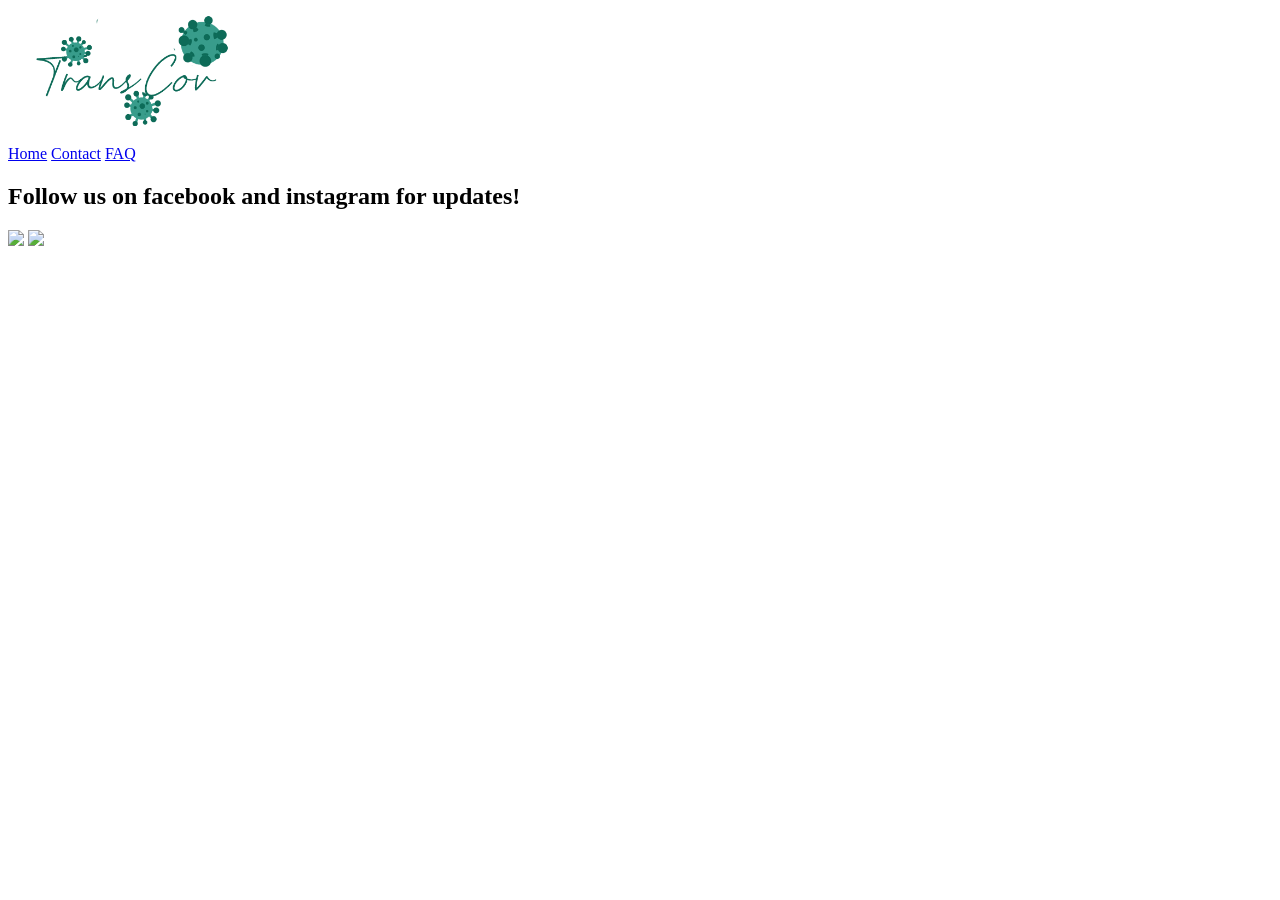
==== contact.html @ f22bb259 "renaming - renamed files and made sure this is consistent across all mentions" ====
<!DOCTYPE html>
<html>
<title>The Vampires GYEC Project</title>
<head>
	<link rel="icon" href="Vampire_logo" type="image/x-icon"/>
<link rel="shortcut icon" href="Vampire_logo" type="image/x-icon"/>
<style>
</style>
<link rel="stylesheet" href="stylesheet.css">
</head>
<body>
	<div id="title"><img src="TransCov_cursive_logo.png" width=240px ></div>
	<!--<table>
	<thead>
		<th style="border-right: black 1px solid;" ><a id="home" href="index.html" class="potato">Home</a></th>
		<th style="border-right: black 1px solid;" ><a href="future.html" class="potato">Future of the company</a></th>
		<th style="border-right: black 1px solid; background-color: rgba(190,190,190,0.7)"><a id="contact" href="contact.html" class="potato">Contact</a></th>
		<th><a id="faq" href="faq.html" class="potato">Download</a></th>
		
		</thead>
	</table> -->
	<div class="topnav">
  <a class="nav" href="index.html">Home</a>
  <!--<a class="nav" href="future.html">Future of the company</a> -->
  <a class="active , nav" href="contact.html">Contact</a>
  <a class="nav" href="faq.html">FAQ</a>
</div>
	<h2>Follow us on facebook and instagram for updates!</h2>
	<a href="https://www.facebook.com/profile.php?id=100063510438925" target="_blank"><img src="facebook.png" class="download2"></a>
	<a href="https://www.instagram.com/thevampires21/" target="_blank"><img src="instagram.png" class="download2"></a>
	
</body>
</html>
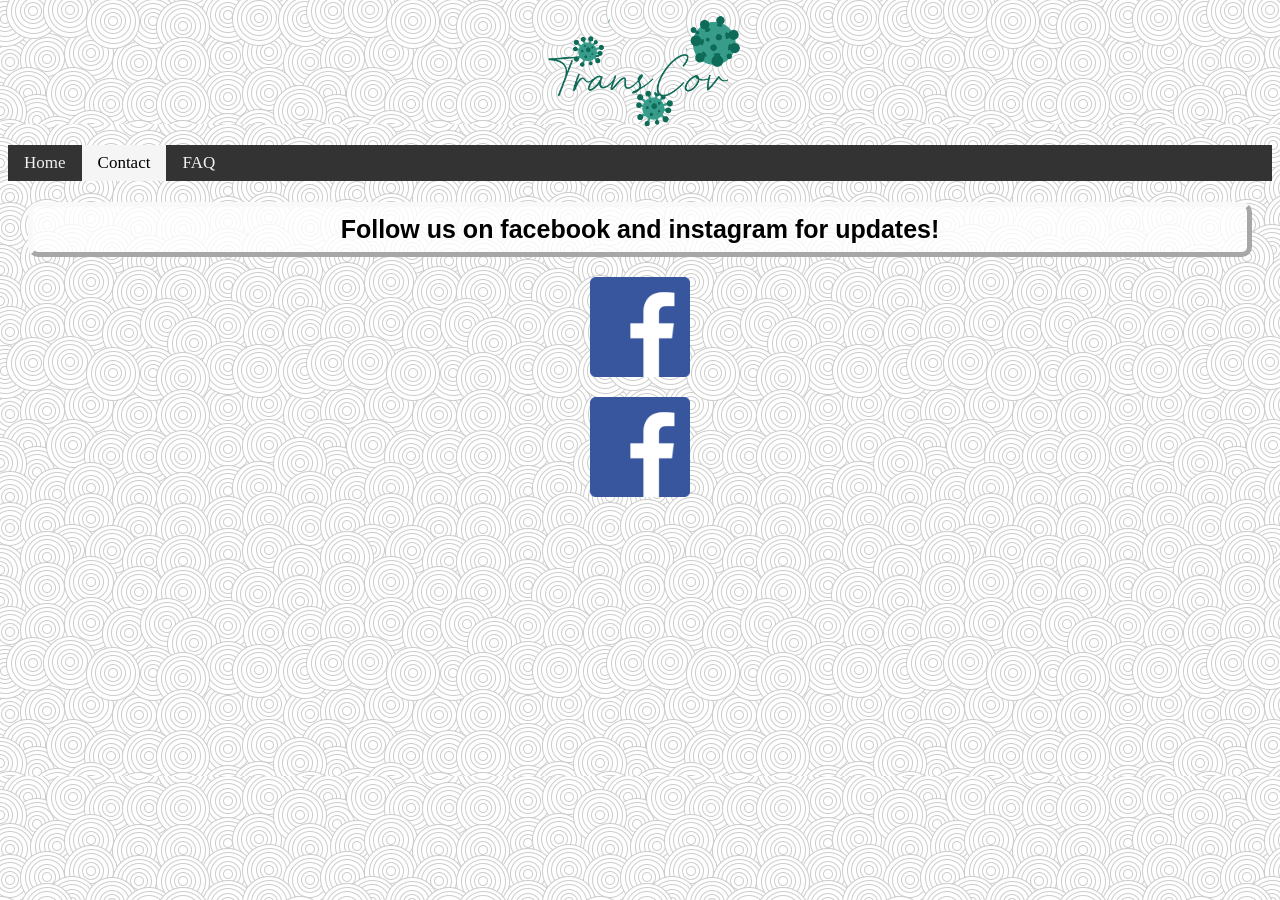
==== commit bc8130d3: "pictures + readme - changing names such that the pictures and logos show up properly  - update readm" ====
--- a/contact.html
+++ b/contact.html
@@ -2,14 +2,14 @@
 <html>
 <title>The Vampires GYEC Project</title>
 <head>
-	<link rel="icon" href="Vampire_logo" type="image/x-icon"/>
-<link rel="shortcut icon" href="Vampire_logo" type="image/x-icon"/>
+	<link rel="icon" href="Logos/Vampire_logo" type="image/x-icon"/>
+<link rel="shortcut icon" href="Logos/Vampire_logo" type="image/x-icon"/>
 <style>
 </style>
 <link rel="stylesheet" href="stylesheet.css">
 </head>
 <body>
-	<div id="title"><img src="TransCov_cursive_logo.png" width=240px ></div>
+	<div id="title"><img src="Logos/TransCov_cursive_logo.png" width=240px ></div>
 	<!--<table>
 	<thead>
 		<th style="border-right: black 1px solid;" ><a id="home" href="index.html" class="potato">Home</a></th>
@@ -26,8 +26,8 @@
   <a class="nav" href="faq.html">FAQ</a>
 </div>
 	<h2>Follow us on facebook and instagram for updates!</h2>
-	<a href="https://www.facebook.com/profile.php?id=100063510438925" target="_blank"><img src="facebook.png" class="download2"></a>
-	<a href="https://www.instagram.com/thevampires21/" target="_blank"><img src="instagram.png" class="download2"></a>
+	<a href="https://www.facebook.com/profile.php?id=100063510438925" target="_blank"><img src="Logos/Facebook_logo.png" class="download2"></a>
+	<a href="https://www.instagram.com/thevampires21/" target="_blank"><img src="Logos/Facebook_logo.png" class="download2"></a>
 	
 </body>
 </html>
--- a/stylesheet.css
+++ b/stylesheet.css
@@ -0,0 +1,144 @@
+
+#nebunie-scrisa {
+	/*border: 3px inset whitesmoke;*/
+	text-align:center;
+	/*margin-left:25%;
+	margin-right:25%;*/
+	margin-top:10%;
+	background-color: rgb(220,220,220,0.6);
+	}
+
+		body{
+	background-image: url(background_circles.jpeg);
+			background-attachment:fixed;
+			background-repeat: repeat-y repeat-x;
+			background-position: center;
+			
+		}
+
+/*table {
+	width:100%;
+	background-color: rgba(220,220,220,0.5);
+	
+
+} */
+
+h1 {
+	
+	text-align: center;
+	font-family:"verdana", "bookman", sans-serif;
+	font-size: 30px;
+	/*background-color: rgba(42,41,62);*/
+	margin:auto;
+	margin-bottom: 10px;
+	padding:10px;
+	background-color: #f9f9f9;
+	overflow: hidden; 
+	border-radius:10px;
+
+}
+
+/*.potato{
+	text-decoration: none;
+}
+
+.potato:hover{
+	color:red;
+}
+.potato:active , .potato:focus{
+	color:black;
+}
+.potato{
+	color:black;
+} */
+
+#nebunie-scrisa-contact {
+	width=100%;
+	background-color: rgba(256,256,256,0.8);
+	margin: 3px 10px 3px 10px;
+}
+
+/*th {
+	width:25%;
+} */
+
+h2 {
+	text-align: center;
+	margin-left:20px;
+	margin-right:20px;
+	background-color: rgba(256,256,256,0.8);
+	font-family: "Garamond" ,sans-serif;
+	font-size:25px;
+	border-radius: 10px;
+	padding:8px;
+	border: 5px #f9f9f9f9 outset;
+}
+
+.download {
+  display: block;
+  margin-left: auto;
+  margin-right: auto ;
+  width: 200px;
+
+}
+
+.logo {
+	display:block;
+	width:200px;
+	float:left;
+	margin-left:30px;
+	margin-top: 10px;
+	margin-right:15px;
+	margin-bottom: 15px;
+}
+
+.download2 {
+	margin-top: 20px;
+	display: block;
+  	width: 100px;
+	margin-left: 10px;
+	margin-left: auto;
+  margin-right: auto ;
+}
+
+#info {
+	font-size:18px;
+	background-color: rgba(255,255,255,0.7);
+	
+}
+.topnav {
+  overflow: hidden;
+  background-color: #333;
+}
+
+.topnav a {
+  float:left;
+  color: #f2f2f2;
+  text-align: center;
+  padding: 8px 16px;
+  text-decoration: none;
+  font-size: 17px;
+
+}
+
+.topnav a:hover {
+  background-color: #ddd;
+  color: black;
+}
+
+.topnav a.active {
+  background-color: #f5f5f5;	
+  color: black;
+}
+
+
+
+
+.home1 {
+	background-color: #f9f9f9f9;
+}
+
+#title {
+	text-align:center;
+	
+}
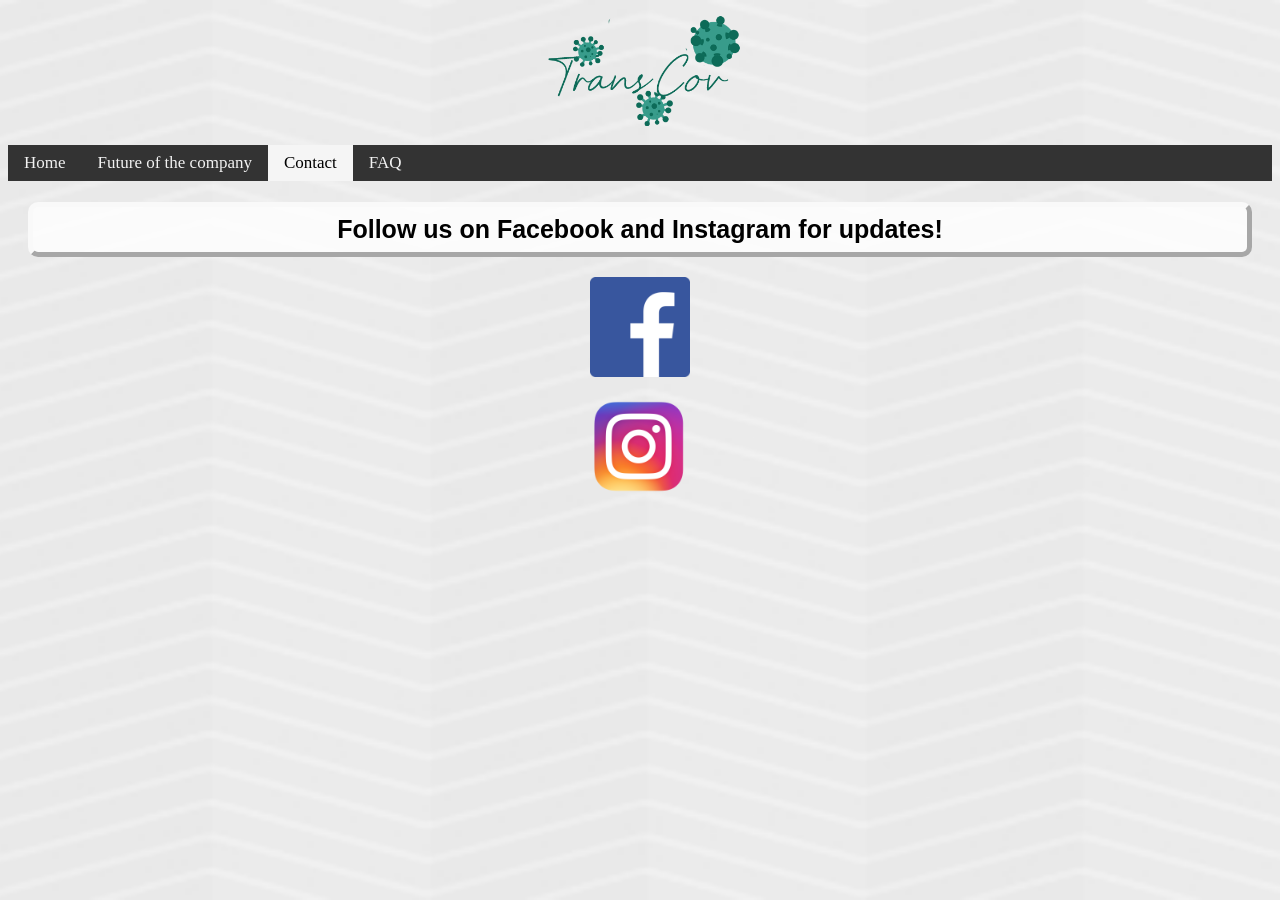
==== commit 712af220: "visual updates - swapped the logos around - changed the background such that it properly fits a desk" ====
--- a/contact.html
+++ b/contact.html
@@ -2,8 +2,8 @@
 <html>
 <title>The Vampires GYEC Project</title>
 <head>
-	<link rel="icon" href="Logos/Vampire_logo" type="image/x-icon"/>
-<link rel="shortcut icon" href="Logos/Vampire_logo" type="image/x-icon"/>
+	<link rel="icon" href="Logos/Vampire_logo.ico" type="image/x-icon"/>
+<link rel="shortcut icon" href="Logos/Vampire_logo.ico" type="image/x-icon"/>
 <style>
 </style>
 <link rel="stylesheet" href="stylesheet.css">
@@ -21,13 +21,13 @@
 	</table> -->
 	<div class="topnav">
   <a class="nav" href="index.html">Home</a>
-  <!--<a class="nav" href="future.html">Future of the company</a> -->
+  <a class="nav" href="future.html">Future of the company</a>
   <a class="active , nav" href="contact.html">Contact</a>
   <a class="nav" href="faq.html">FAQ</a>
 </div>
-	<h2>Follow us on facebook and instagram for updates!</h2>
+	<h2>Follow us on Facebook and Instagram for updates!</h2>
 	<a href="https://www.facebook.com/profile.php?id=100063510438925" target="_blank"><img src="Logos/Facebook_logo.png" class="download2"></a>
-	<a href="https://www.instagram.com/thevampires21/" target="_blank"><img src="Logos/Facebook_logo.png" class="download2"></a>
+	<a href="https://www.instagram.com/" target="_blank"><img src="Logos/Instagram_logo.png" class="download2"></a>
 	
 </body>
 </html>
--- a/stylesheet.css
+++ b/stylesheet.css
@@ -9,10 +9,11 @@
 	}
 
 		body{
-	background-image: url(background_circles.jpeg);
+	background-image: url(background_lines.jpg);
 			background-attachment:fixed;
-			background-repeat: repeat-y repeat-x;
+			background-repeat: no-repeat;
 			background-position: center;
+			background-size: cover; /* scales the picture to fill desktop screen
 			
 		}
 
@@ -74,6 +75,14 @@
 	border: 5px #f9f9f9f9 outset;
 }
 
+.bubble {
+	background-color: rgba(255,255,255,0.8);
+	border-radius: 10px;
+	padding: 8px;
+	border: 5px #f9f9f9f9 outset;
+	margin: 10px auto;
+}
+
 .download {
   display: block;
   margin-left: auto;
@@ -103,7 +112,6 @@
 
 #info {
 	font-size:18px;
-	background-color: rgba(255,255,255,0.7);
 	
 }
 .topnav {
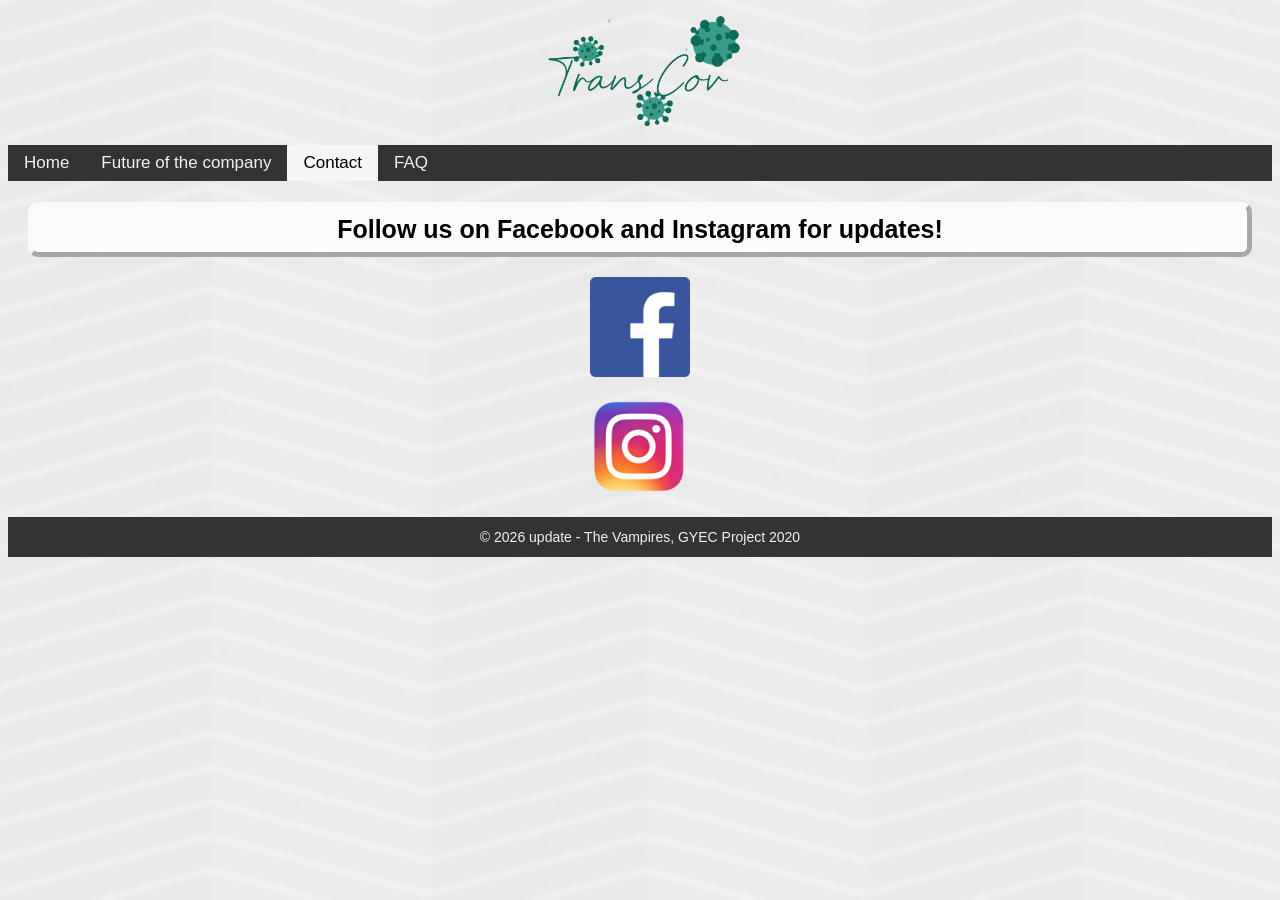
==== commit 5c6a5b01: "new features - added hover effects for the external links' logos (Google Play, Facebook etc.) - adde" ====
--- a/contact.html
+++ b/contact.html
@@ -28,6 +28,6 @@
 	<h2>Follow us on Facebook and Instagram for updates!</h2>
 	<a href="https://www.facebook.com/profile.php?id=100063510438925" target="_blank"><img src="Logos/Facebook_logo.png" class="download2"></a>
 	<a href="https://www.instagram.com/" target="_blank"><img src="Logos/Instagram_logo.png" class="download2"></a>
-	
+	<div class="site-footer">© 2026 update - The Vampires, GYEC Project 2020 </div>
 </body>
 </html>
--- a/stylesheet.css
+++ b/stylesheet.css
@@ -13,8 +13,8 @@
 			background-attachment:fixed;
 			background-repeat: no-repeat;
 			background-position: center;
-			background-size: cover; /* scales the picture to fill desktop screen
-			
+			background-size: cover; /* scales the picture to fill desktop screen */
+			font-family: "Garamond", sans-serif;
 		}
 
 /*table {
@@ -81,6 +81,22 @@
 	padding: 8px;
 	border: 5px #f9f9f9f9 outset;
 	margin: 10px auto;
+	overflow: hidden;
+}
+
+.bubble h3 {
+	font-family: "Garamond", sans-serif;
+	font-weight: bold;
+	font-size: 22px;
+	text-align: center;
+	margin-bottom: 10px;
+}
+
+.bubble li, .bubble ul {
+	font-family: "Garamond", sans-serif;
+	font-weight: normal;
+	font-size: 18px;
+	margin-bottom: 8px;
 }
 
 .download {
@@ -88,7 +104,12 @@
   margin-left: auto;
   margin-right: auto ;
   width: 200px;
-
+  transition: transform 0.2s ease;
+
+}
+
+.download:hover {
+	transform: scale(1.08);
 }
 
 .logo {
@@ -99,6 +120,7 @@
 	margin-top: 10px;
 	margin-right:15px;
 	margin-bottom: 15px;
+	border: 2px solid black;
 }
 
 .download2 {
@@ -108,10 +130,15 @@
 	margin-left: 10px;
 	margin-left: auto;
   margin-right: auto ;
+  transition: transform 0.2s ease;
+}
+
+.download2:hover {
+	transform: scale(1.08);
 }
 
 #info {
-	font-size:18px;
+	/*font-size:18px; */
 	
 }
 .topnav {
@@ -139,14 +166,60 @@
   color: black;
 }
 
-
-
-
 .home1 {
 	background-color: #f9f9f9f9;
 }
 
 #title {
 	text-align:center;
-	
-}
+}
+
+/* CHANGED: added — footer style used on all four pages */
+.site-footer {
+	text-align: center;
+	font-family: "Garamond", sans-serif;
+	font-size: 14px;
+	color: #f2f2f2;
+	background-color: #333;
+	padding: 12px;
+	margin-top: 20px;
+}
+
+.faq-item {
+	background-color: rgba(255,255,255,0.6);
+	border-radius: 8px;
+	margin-bottom: 10px;
+	padding: 8px 12px;
+	border: 2px solid #ccc;
+}
+
+.faq-item summary {
+	font-family: "Garamond", sans-serif;
+	font-weight: bold;
+	font-size: 18px;
+	cursor: pointer;
+	list-style: none; 
+}
+
+.faq-item summary::-webkit-details-marker {
+	display: none; 
+}
+
+.faq-item summary::before {
+	content: "+ "; 
+	color: #333;
+}
+
+.faq-item[open] summary::before {
+	content: "− "; 
+}
+
+.faq-item p {
+	font-family: "Garamond", sans-serif;
+	font-weight: normal;
+	font-size: 18px;
+	margin-top: 8px;
+	margin-bottom: 4px;
+}
+
+
